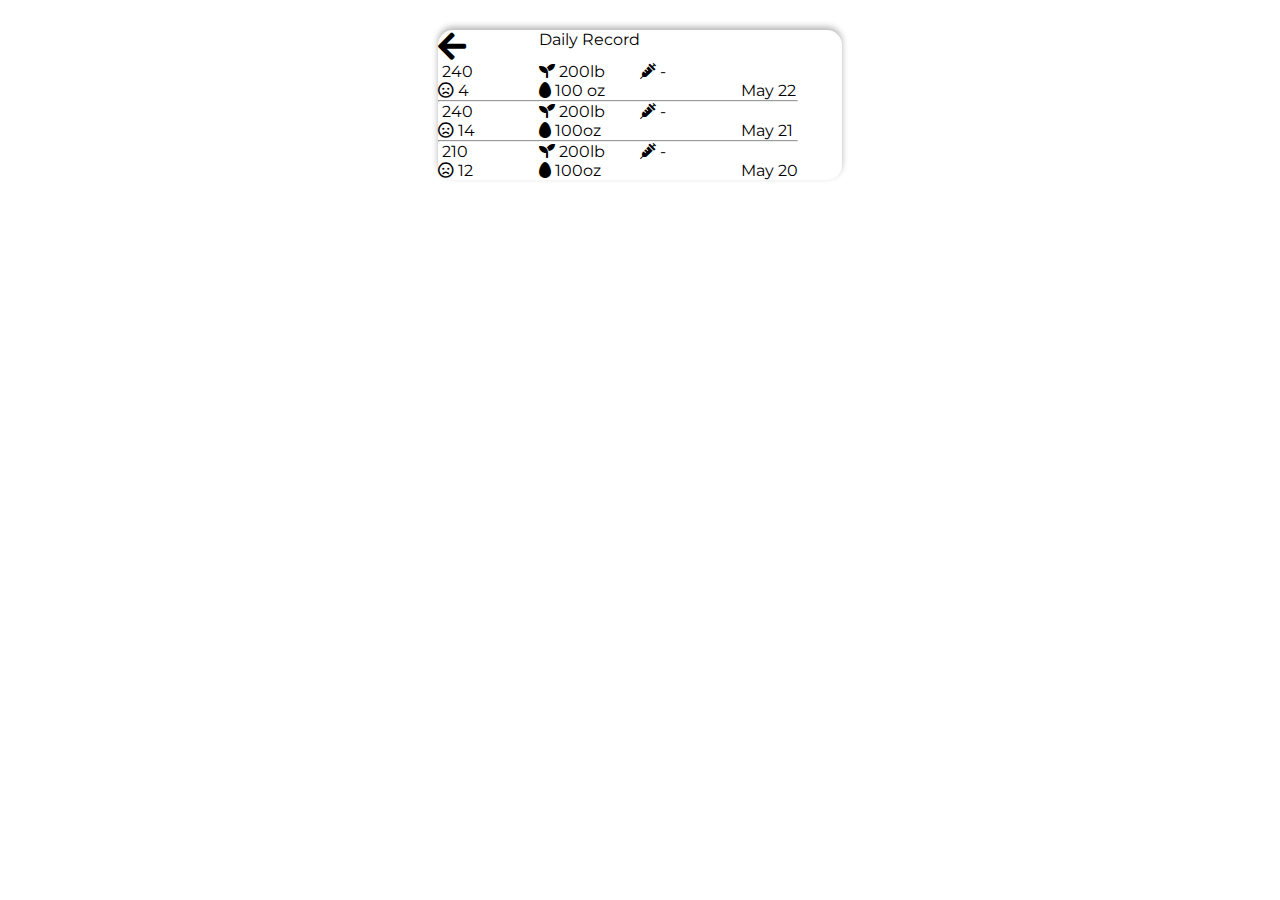
==== index.html @ 83d232cd "initial commit" ====
<!DOCTYPE html>
<html lang="en">
<head>
    <meta charset="UTF-8">
    <meta name="viewport" content="width=device-width, initial-scale=1.0">
    <link rel="stylesheet" href="https://cdnjs.cloudflare.com/ajax/libs/font-awesome/5.13.0/css/all.min.css">
    <link rel="stylesheet" href="./style.css">
    <link href='https://fonts.googleapis.com/css?family=Montserrat' rel='stylesheet'>
    <title>Daily Record System</title>
</head>
<body>
    <div class="container">
        <div class="sub-container1">
        <div>
            <ul>
                <li><i class="fa fa-arrow-left fa-2x"></i></li>
                <li class="text">Daily Record</li>
            </ul>
        </div>

        <div>
            <ul class="section-1">
                <li>
                    <img src="https://res.cloudinary.com/ninyhorlah/image/upload/v1590345902/download_1_xwlpfh.png" alt="" width="15px"> 240
                </li>

                <li>
                    <i class="fa fa-seedling"></i> 200lb
                </li>

                <li>
                    <i class="fas fa-syringe"></i> -
                </li>
            </ul>

            <ul>
                <li>
                    <i class="far fa-frown"></i> 4
                </li>

                <li>
                    <i class="fa fa-egg"></i> 100 oz
                </li>
                
                <li></li>

                <li>May 22</li>
            </ul>
            <hr>
            
            <ul>
                <li>
                    <img src="https://res.cloudinary.com/ninyhorlah/image/upload/v1590345902/download_1_xwlpfh.png" alt="" width="15px"> 240
                </li>

                <li>
                    <i class="fa fa-seedling"></i> 200lb
                </li>

                <li>
                    <i class="fas fa-syringe"></i> -
                </li>
            </ul>

            <ul>
                <li>
                    <i class="far fa-frown"></i> 14
                </li>

                <li>
                    <i class="fa fa-egg"></i> 100oz
                </li>

                <li></li>

                <li>May 21</li>
            </ul>
            <hr>

            <ul>
                <li>
                    <img src="https://res.cloudinary.com/ninyhorlah/image/upload/v1590345902/download_1_xwlpfh.png" alt="" width="15px"> 210
                </li>

                <li>
                    <i class="fa fa-seedling"></i> 200lb
                </li>

                <li>
                    <i class="fas fa-syringe"></i> -
                </li>
            </ul>

            <ul>
                <li>
                    <i class="far fa-frown"></i> 12
                </li>

                <li>
                    <i class="fa fa-egg"></i> 100oz
                </li>

                <li></li>

                <li>May 20</li>
            </ul>
        </div>    
    </div>
    </div>
</body>
</html>
---- style.css ----
* {
   margin: 0;
   padding: 0;
   box-sizing: border-box; 
   font-family: montserrat;
}

.container {
    
    background-color: #ffffff;
    border-radius: 15px;
    margin: auto;
    width: 30%;
    /* padding: 30px; */
    border: none;
    margin-top: 30px;
    box-shadow: 0 -3px 6px rgb(182, 180, 180);
    width: fit-content;
}

hr {
    width: 360px;
}

ul {
    list-style: none;
}

.sub-container1 {
    margin: 0;
}

.sub-container1 ul {
    display: grid;
    grid-template-columns: repeat(4, 1fr);
    grid-template-rows: ;
}

.section-1 {
    margin: 0;
}

.section-1 li{
    padding: 0 5px 0 0;
}

.sub-container2 ul{
    display: grid;
    grid-template-columns: repeat(4, 1fr);
}

.sub-container3 ul {
    display: grid;
    grid-template-columns: repeat(2, 1fr);
}

.sub-container4 ul {
    display: grid;
    grid-template-columns: repeat(2, 1fr);
}

/* .text {
    margin-left: -50px;
    font-size: 20px;
    font-weight: bold;
} */

/* td{
    padding: 0 10px 0 10px;
    font-size: 12px;
}

.table {
    padding: 20px 0 150px 0;
}

.happy {
    color: rgb(57, 241, 57);
    font-size: 18px;
}

.frowning {
    color: red;
    font-size: 18px;
}

.second-cont {
    text-align: center;
    padding: 15px;
    font-size: 12px;
}

.table-section tr{
   border-spacing: 55px;
}

table {
    cellspacing
} */

input {
    width: 80px;
    height: 30px;
    border-bottom-left-radius: 10px;
    border-top-left-radius: 10px;
    border-bottom-right-radius: 10px;
    border-top-right-radius: 10px;
    background-color: rgb(236, 233, 233);
    border: none;
    font-size: 8px;
}

/* table {
    padding: 15px 0 15px 0;
    
} */
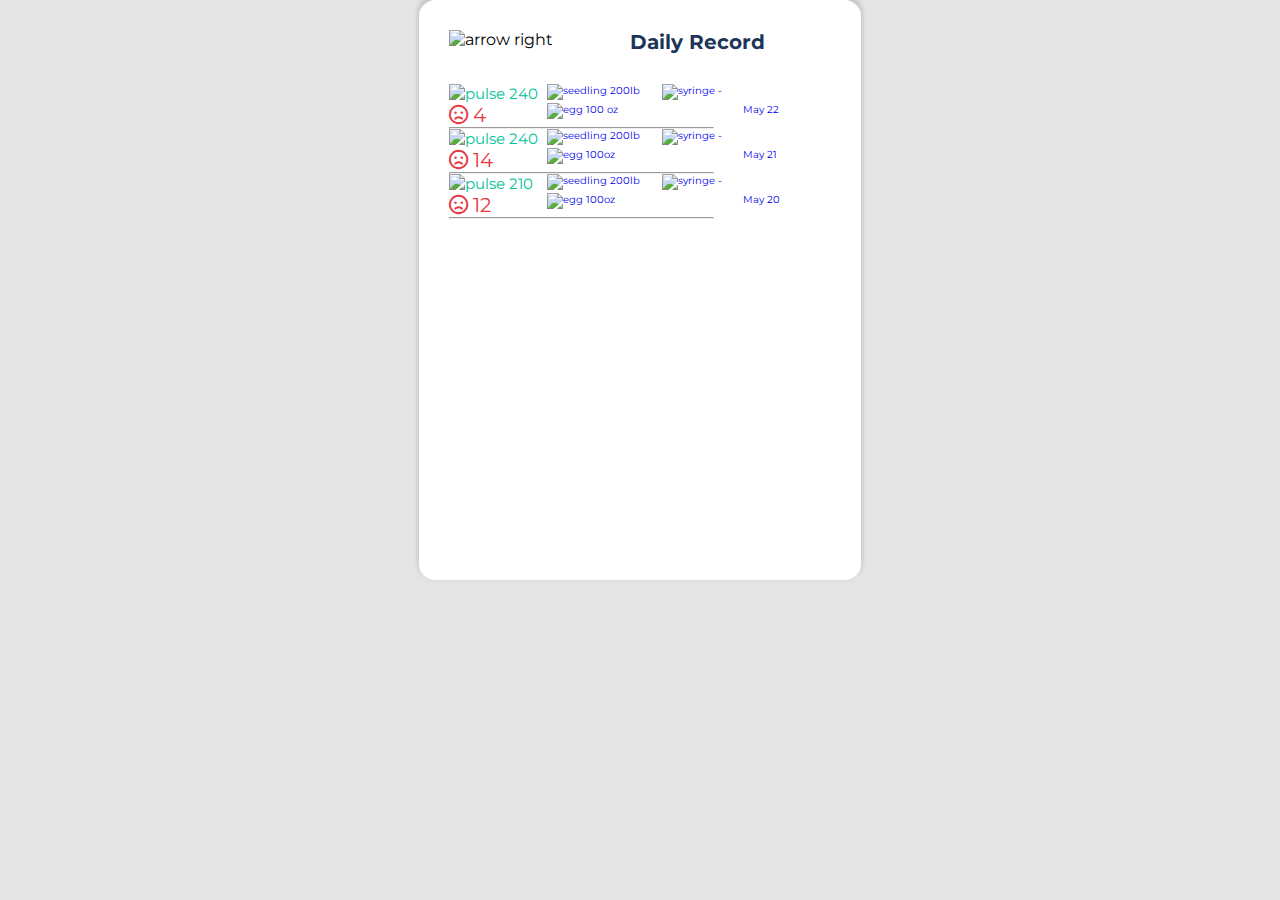
==== commit 263fb874: "work in progress" ====
--- a/index.html
+++ b/index.html
@@ -12,98 +12,111 @@
     <div class="container">
         <div class="sub-container1">
         <div>
-            <ul>
-                <li><i class="fa fa-arrow-left fa-2x"></i></li>
-                <li class="text">Daily Record</li>
+            <ul style="display: flex;">
+                <li><img src="https://res.cloudinary.com/ninyhorlah/image/upload/v1590436992/Vector_5_jfdiqu.svg" alt="arrow right"></li>
+                <li class="text" style="margin: auto; text-align: center;">Daily Record</li>
             </ul>
         </div>
 
-        <div>
-            <ul class="section-1">
+        <div class="section-1">
+            <a href="./second-page.html">
+                <ul >
+                <li class="happy">
+                    <img src="https://res.cloudinary.com/ninyhorlah/image/upload/v1590435540/Vector_3_eujmml.svg" alt="pulse"> 240  </li>
+
                 <li>
-                    <img src="https://res.cloudinary.com/ninyhorlah/image/upload/v1590345902/download_1_xwlpfh.png" alt="" width="15px"> 240
+                    <img src="https://res.cloudinary.com/ninyhorlah/image/upload/v1590435540/Vector_1_xkuzqu.svg" alt="seedling"> 200lb
                 </li>
 
-                <li>
-                    <i class="fa fa-seedling"></i> 200lb
-                </li>
-
-                <li>
-                    <i class="fas fa-syringe"></i> -
+                <li class="syringe">
+                    <img src="https://res.cloudinary.com/ninyhorlah/image/upload/v1590435544/Vector_2_beiveq.svg" alt="syringe"> -
                 </li>
             </ul>
+            </a>
 
+            <a href="./second-page.html">
             <ul>
-                <li>
+                <li class="sad">
                     <i class="far fa-frown"></i> 4
                 </li>
 
                 <li>
-                    <i class="fa fa-egg"></i> 100 oz
+                    <img src="https://res.cloudinary.com/ninyhorlah/image/upload/v1590435548/Vector_wcdf8e.svg" alt="egg"> 100 oz
                 </li>
                 
                 <li></li>
 
                 <li>May 22</li>
             </ul>
+            </a>
             <hr>
             
+
+            <a href="./second-page.html">
             <ul>
-                <li>
-                    <img src="https://res.cloudinary.com/ninyhorlah/image/upload/v1590345902/download_1_xwlpfh.png" alt="" width="15px"> 240
+                <li class="happy">
+                    <img src="https://res.cloudinary.com/ninyhorlah/image/upload/v1590435540/Vector_3_eujmml.svg" alt="pulse"> 240
                 </li>
 
                 <li>
-                    <i class="fa fa-seedling"></i> 200lb
+                    <img src="https://res.cloudinary.com/ninyhorlah/image/upload/v1590435540/Vector_1_xkuzqu.svg" alt="seedling"> 200lb
                 </li>
 
-                <li>
-                    <i class="fas fa-syringe"></i> -
+                <li class="syringe">
+                    <img src="https://res.cloudinary.com/ninyhorlah/image/upload/v1590435544/Vector_2_beiveq.svg" alt="syringe"> -
                 </li>
             </ul>
+            </a>
 
+            <a href="./second-page.html">
             <ul>
-                <li>
+                <li class="sad">
                     <i class="far fa-frown"></i> 14
                 </li>
 
                 <li>
-                    <i class="fa fa-egg"></i> 100oz
+                    <img src="https://res.cloudinary.com/ninyhorlah/image/upload/v1590435548/Vector_wcdf8e.svg" alt="egg"> 100oz
                 </li>
 
                 <li></li>
 
                 <li>May 21</li>
             </ul>
+            </a>
             <hr>
 
+            <a href="./second-page.html">
             <ul>
-                <li>
-                    <img src="https://res.cloudinary.com/ninyhorlah/image/upload/v1590345902/download_1_xwlpfh.png" alt="" width="15px"> 210
+                <li class="happy">
+                    <img src="https://res.cloudinary.com/ninyhorlah/image/upload/v1590435540/Vector_3_eujmml.svg" alt="pulse"> 210
                 </li>
 
                 <li>
-                    <i class="fa fa-seedling"></i> 200lb
+                    <img src="https://res.cloudinary.com/ninyhorlah/image/upload/v1590435540/Vector_1_xkuzqu.svg" alt="seedling"> 200lb
                 </li>
 
-                <li>
-                    <i class="fas fa-syringe"></i> -
+                <li class="syringe">
+                    <img src="https://res.cloudinary.com/ninyhorlah/image/upload/v1590435544/Vector_2_beiveq.svg" alt="syringe"> -
                 </li>
             </ul>
+            </a>
 
+            <a href="./second-page.html">
             <ul>
-                <li>
+                <li class="sad">
                     <i class="far fa-frown"></i> 12
                 </li>
 
                 <li>
-                    <i class="fa fa-egg"></i> 100oz
+                    <img src="https://res.cloudinary.com/ninyhorlah/image/upload/v1590435548/Vector_wcdf8e.svg" alt="egg"> 100oz
                 </li>
 
                 <li></li>
 
                 <li>May 20</li>
             </ul>
+            </a>
+            <hr>
         </div>    
     </div>
     </div>
--- a/style.css
+++ b/style.css
@@ -1,3 +1,7 @@
+body {
+    background-color: #e5e5e5;
+}
+
 * {
    margin: 0;
    padding: 0;
@@ -8,40 +12,65 @@
 .container {
     
     background-color: #ffffff;
-    border-radius: 15px;
+    border-radius: 16px;
     margin: auto;
-    width: 30%;
-    /* padding: 30px; */
+    width: 375px;
+    height: 580px;
+    padding: 30px 20px 30px 30px;
     border: none;
-    margin-top: 30px;
     box-shadow: 0 -3px 6px rgb(182, 180, 180);
     width: fit-content;
 }
 
+a {
+    text-decoration: none;
+}
+
 hr {
-    width: 360px;
+    width: 265px;
+    
 }
 
 ul {
     list-style: none;
+    
 }
 
-.sub-container1 {
+.syringe {
+    text-align: center;
+}
+
+.sub-container1 li{
     margin: 0;
+    
 }
 
 .sub-container1 ul {
     display: grid;
     grid-template-columns: repeat(4, 1fr);
-    grid-template-rows: ;
-}
-
-.section-1 {
-    margin: 0;
+    
 }
 
 .section-1 li{
     padding: 0 5px 0 0;
+    font-size: 10px;
+}
+.text {
+    margin:auto;
+    font-size: 20px;
+    font-weight: bold;
+    color: #1D3557;
+    padding-bottom: 30px;
+}
+
+.happy {
+    color: #02C39A;
+    font-size: 15px !important;
+}
+
+.sad {
+    color: #E63946;
+    font-size: 20px !important;
 }
 
 .sub-container2 ul{
@@ -49,21 +78,48 @@
     grid-template-columns: repeat(4, 1fr);
 }
 
+.text2 {
+    margin:auto;
+    font-size: 20px;
+    font-weight: bold;
+    color: #1D3557;
+    padding-bottom: 10px;
+}
+
+.second-cont {
+    text-align: center;
+    padding:0 0 15px 0;
+    font-size: 12px;
+}
+
+section {
+    margin-top: 310px;
+    float: right;
+}
+
 .sub-container3 ul {
     display: grid;
     grid-template-columns: repeat(2, 1fr);
+    margin: auto;
+    align-items: center;
 }
+
+.section-3 {
+    font-size: 13px;
+}
+
+.tiny {
+    font-size: 8px;
+}
+
 
 .sub-container4 ul {
     display: grid;
     grid-template-columns: repeat(2, 1fr);
 }
 
-/* .text {
-    margin-left: -50px;
-    font-size: 20px;
-    font-weight: bold;
-} */
+
+
 
 /* td{
     padding: 0 10px 0 10px;
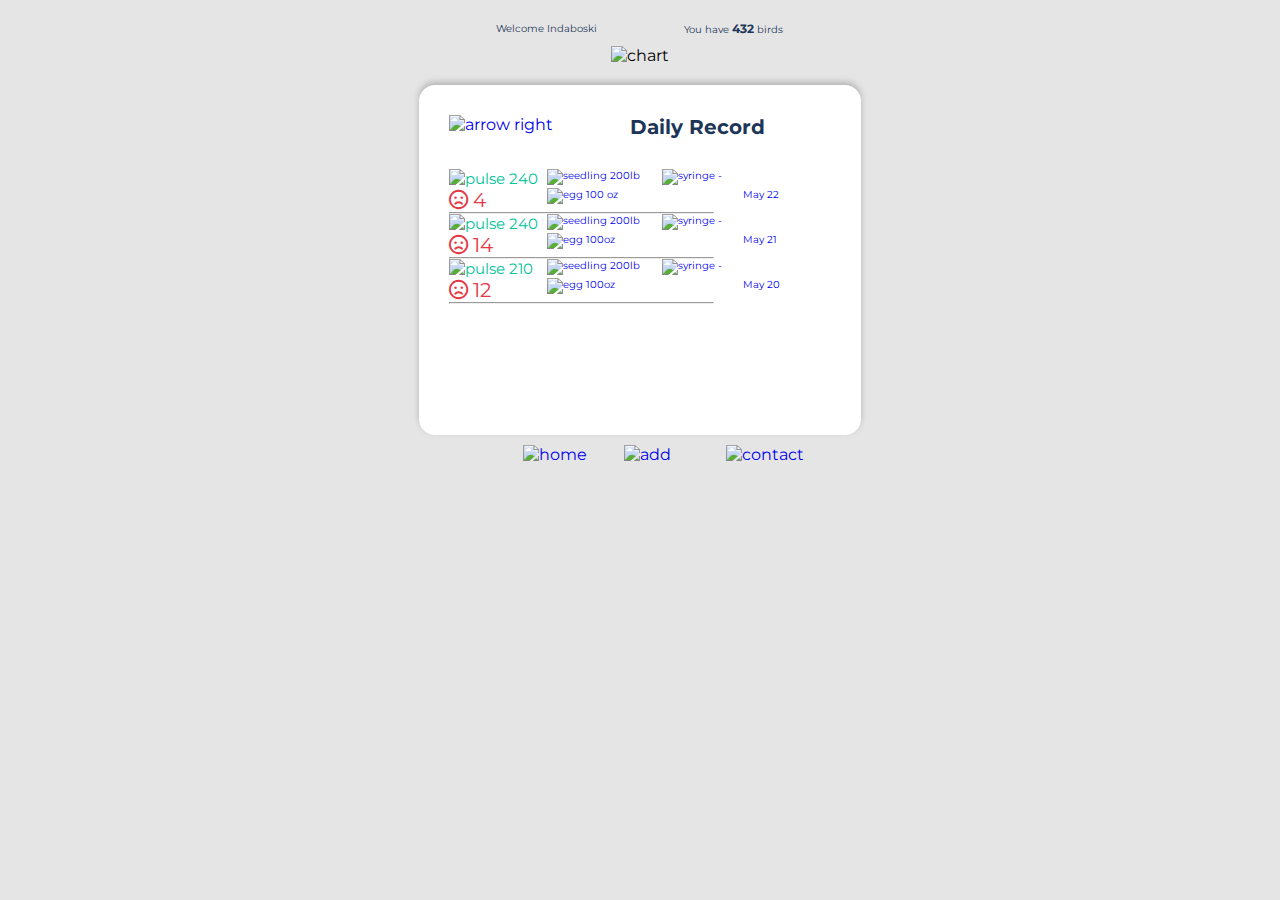
==== commit cc9a1350: "updated daily record system" ====
--- a/index.html
+++ b/index.html
@@ -9,11 +9,30 @@
     <title>Daily Record System</title>
 </head>
 <body>
-    <div class="container">
+
+    <div class="welcome">
+        <ul>
+            <li>Welcome Indaboski</li>
+            <li>You have <span style="font-size: 12px; font-weight: bolder;">432</span> birds</li>
+        </ul>
+    </div>
+
+    <div class="image1">
+        <img src="https://res.cloudinary.com/ninyhorlah/image/upload/v1590501281/Rectangle_2_hpmxqj.svg" alt="chart" width="300px">
+    </div>
+
+    <div class="image2">
+        <img src="https://res.cloudinary.com/ninyhorlah/image/upload/v1590501323/Line_1_ncnuol.svg" alt="Line_1_ncnuol">
+    </div>
+
+
+    <div class="container" style="height: 350px;">
         <div class="sub-container1">
         <div>
             <ul style="display: flex;">
+                <a href="#">
                 <li><img src="https://res.cloudinary.com/ninyhorlah/image/upload/v1590436992/Vector_5_jfdiqu.svg" alt="arrow right"></li>
+                </a>
                 <li class="text" style="margin: auto; text-align: center;">Daily Record</li>
             </ul>
         </div>
@@ -120,5 +139,20 @@
         </div>    
     </div>
     </div>
+
+    <div class="footer-image">
+        <ul>
+            <a href="#">
+                <li><img src="https://res.cloudinary.com/ninyhorlah/image/upload/v1590504615/Vector_8_uvpe5e.svg" alt="home" width="30px"></li>
+            </a>
+
+            <a href="./form.html">
+                <li><img src="https://res.cloudinary.com/ninyhorlah/image/upload/v1590504615/Vector_9_egtghn.svg" alt="add" width="30px"></li>
+            </a>
+            <a href="#">
+                <li><img src="https://res.cloudinary.com/ninyhorlah/image/upload/v1590504619/Vector_10_jb5ter.svg" alt="contact" width="30px"></li>
+            </a>
+        </ul>
+    </div>
 </body>
 </html>--- a/style.css
+++ b/style.css
@@ -100,59 +100,34 @@
 .sub-container3 ul {
     display: grid;
     grid-template-columns: repeat(2, 1fr);
-    margin: auto;
-    align-items: center;
+    
 }
 
 .section-3 {
     font-size: 13px;
 }
 
+.contain {
+    padding-top: 30px;
+}
+
 .tiny {
     font-size: 8px;
 }
 
+.sub-container4 {
+    font-size: 12px;
+}
 
 .sub-container4 ul {
     display: grid;
     grid-template-columns: repeat(2, 1fr);
-}
-
-
-
-
-/* td{
-    padding: 0 10px 0 10px;
-    font-size: 12px;
-}
-
-.table {
-    padding: 20px 0 150px 0;
-}
-
-.happy {
-    color: rgb(57, 241, 57);
-    font-size: 18px;
-}
-
-.frowning {
-    color: red;
-    font-size: 18px;
-}
-
-.second-cont {
-    text-align: center;
-    padding: 15px;
-    font-size: 12px;
-}
-
-.table-section tr{
-   border-spacing: 55px;
-}
-
-table {
-    cellspacing
-} */
+    
+}
+
+.check {
+    float: right;
+}
 
 input {
     width: 80px;
@@ -166,7 +141,69 @@
     font-size: 8px;
 }
 
-/* table {
-    padding: 15px 0 15px 0;
-    
-} */
+span input{
+    width: 45px;
+    height: 17px;
+    border-bottom-left-radius: 10px;
+    border-top-left-radius: 0;
+    border-bottom-right-radius: 10px;
+    border-top-right-radius: 0;
+    margin-left: 10px;
+    background-color: #A8DADC;;
+}
+
+.text-form {
+    margin:auto;
+    font-size: 20px;
+    font-weight: bold;
+    color: #1D3557;
+    padding-bottom: 10px;
+}
+
+.contain-form {
+    padding-top: 24px;
+}
+
+.welcome {
+    width: 375px;
+    margin: auto;
+    text-align: center;
+    font-size: 10px;
+    line-height: 17px;
+    color: #1D3557; 
+    padding-top: 20px;
+}
+
+.welcome ul {
+    display: grid;
+    grid-template-columns: repeat(2, 1fr);
+}
+
+.image1 {
+    width: 375px;
+    position: relative;
+    margin: auto;
+    width: fit-content;
+    padding: 8px 0 20px 0;
+}
+
+.image2 {
+    position: absolute;
+    width: 375px;
+    margin: auto;
+    width: fit-content;
+    margin-bottom: -200px;
+    margin-top: -200px;
+    margin-left: 520px;
+}
+
+.footer-image {
+    width: 375px;
+    margin: auto;
+}
+
+.footer-image ul{
+    display: grid;
+    grid-template-columns: repeat(3, 1fr);
+    margin: 10px 0 20px 70px;
+}